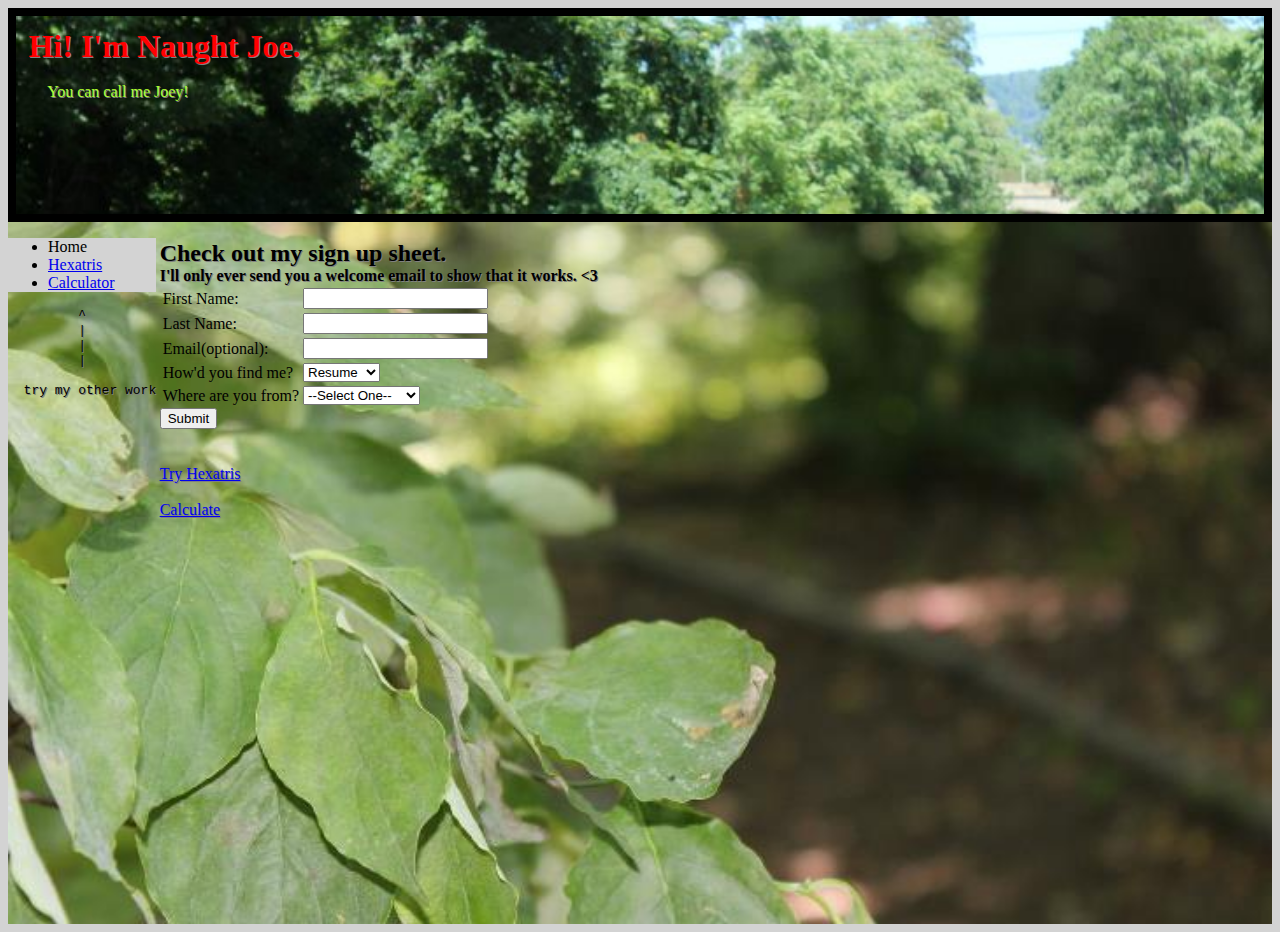
==== index.htm @ ab974b4d "initial upload testing" ====
﻿<!DOCTYPE html>
<html>
    <head>
        <title>Naught Joe</title>
        <meta charset="UTF-8"/>
        <meta name="description" content="Joey Alvarez's web development portfolio"/>
        <meta name="keywords" content="HTML,CSS,JavaScript,Java,mySQL,programming,coding,Joey,ALvarez,developer"/>
        <meta name="author" content="Joey Alvarez"/>
        <meta name="viewport" content="width=device-width, initial-scale=1.0"/>

        <link href="css/style.css" rel="stylesheet" type="text/css" />
        <script src="js/myScript.js"></script>
    </head>

    <body>
        <div class="header">
            <!--img src = "img/header.jpg"-->
            <h1> <!--style = "color: red"--> Hi! I'm Naught Joe.</h1>
            <br>
            <p class="subhead"> <!--style="color:greenyellow"--> You can call me Joey! </p>
        </div>
        <div>
            <div class="menudiv">
                <ul>
                    <li title="The Home Page!">Home</li>
                    <li title="A tougher Tetris."><a href="hexatris.htm">Hexatris</a></li>
                    <li title="For doing math."><a href="calculator.htm">Calculator</a></li>
                </ul>
                <pre>
         ^
         |
         |
         |

  try my other work
                </pre>
            </div>
            <div class="bodydiv">
                <br/>
                <h2>Check out my sign up sheet.</h2>
                <h4> I'll only ever send you a welcome email to show that it works. &lt3 </h4>
                <form onsubmit="msg()"> <!--action = "/form.java "-->
                    <table>
                        <tr>
                            <td>First Name:</td>
                            <td> <input type="text" name="firstname"> </td>
                        </tr>
                        <tr>
                            <td>Last Name:</td>
                            <td> <input type="text" name="lastname"></td>
                        </tr>
                        <tr>
                            <td>Email(optional):</td>
                            <td> <input type="email" name="email"></td>
                        </tr>
                        <tr>
                            <td>How'd you find me?</td>
                            <td>
                                <select name="ref">
                                    <option value="resume">Resume</option>
                                    <option value="linkedin">Linked-In</option>
                                    <option value="theweb">The Web</option>
                                    <option value="other">Other</option>
                                </select>
                            </td>
                        <tr>
                            <td>Where are you from?</td>
                            <td>
                                <select name="where">
                                    <option value="select"> --Select One-- </option>
                                    <optgroup label="New England">
                                        <option value="Maine"> Maine </option>
                                        <option value="Connnecticut"> Connecticut</option>
                                    </optgroup>
                                    <optgroup label="North East">
                                        <option value="Pennsylvania">Pennsylvania</option>
                                        <option value="Ohio">Ohio</option>
                                    </optgroup>
                                </select>
                            </td>
                        </tr>    
                    </table>    
                    <p><button type="submit" id="submit">Submit</button></p>
                </form> 
                <div>
                    <br/><br/>
                    <p><a href="hexatris.htm"> Try Hexatris </p></a>
                    <br/>
                    <p><a href="calculator.htm"> Calculate </a></p>
                </div>
            </div>
        </div>
    </body>
</html>
---- css/style.css ----
﻿body{
    background-color: lightgray;
}
div.header {
    border: 8px solid black;
    height:22vh;
    background-image: url("../img/header.jpg");
    background-repeat: no-repeat;
    background-size: 100%;
}
h1,h2,h3,h4,h5,h6,p{
    margin: 0px;
    padding: 0px;
    box-sizing: border-box;
    /*use box sizing to adjust padding without adjusting the width property*/
    text-shadow: 1px 1px gray;
}
h1{
    color: red;
    padding-left: 1%;
    padding-top: 1%;
}
p.subhead{
    color: greenyellow;
    padding-left: 2.5%;
}
div.menudiv {
    float:left;
}
ul{
    background: lightgray;
    padding-right: 20px;
}
pre{
    text-shadow: 1px 1px gray;
    clear:both;
}
tr:hover{
    background-color: white;
}
div.bodydiv{
    height:78vh;
    padding-left: 12%;
    background-image: url("../img/texture.jpg");
    background-repeat: no-repeat;
    background-size: 100%;
    
    box-sizing: border-box;
}

@media screen and (max-width: 800px) {
    .left, .main, .right {
      width: 100%; /* The width is 100%, when the viewport is 800px or smaller */
    }
}
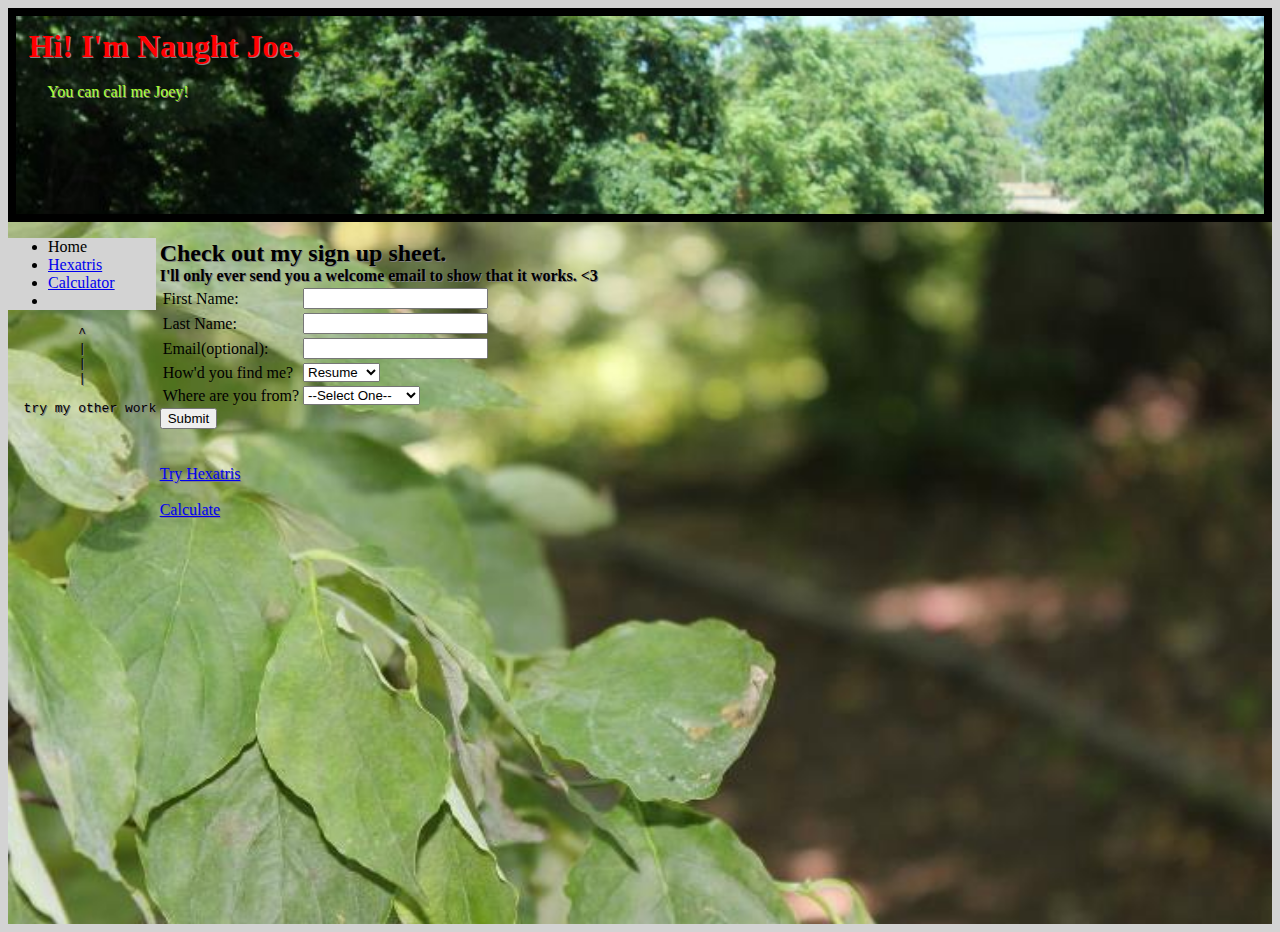
==== commit 32159d20: "jnlp in the menu div" ====
--- a/index.htm
+++ b/index.htm
@@ -13,6 +13,11 @@
     </head>
 
     <body>
+
+        
+
+
+
         <div class="header">
             <!--img src = "img/header.jpg"-->
             <h1> <!--style = "color: red"--> Hi! I'm Naught Joe.</h1>
@@ -25,6 +30,16 @@
                     <li title="The Home Page!">Home</li>
                     <li title="A tougher Tetris."><a href="hexatris.htm">Hexatris</a></li>
                     <li title="For doing math."><a href="calculator.htm">Calculator</a></li>
+                    <li title="JNLP">
+                        <script src= "https://www.java.com/js/deployJava.js"></script>
+                        <script>
+                            // using JavaScript to get location of JNLP
+                            // file relative to HTML page
+                            var dir = location.href.substring(0, location.href.lastIndexOf('/')+1);
+                            var url = dir + "SimpleCalculator.jnlp";
+                            deployJava.createWebStartLaunchButton(url, '1.7.0');
+                        </script>
+                    </li>
                 </ul>
                 <pre>
          ^
